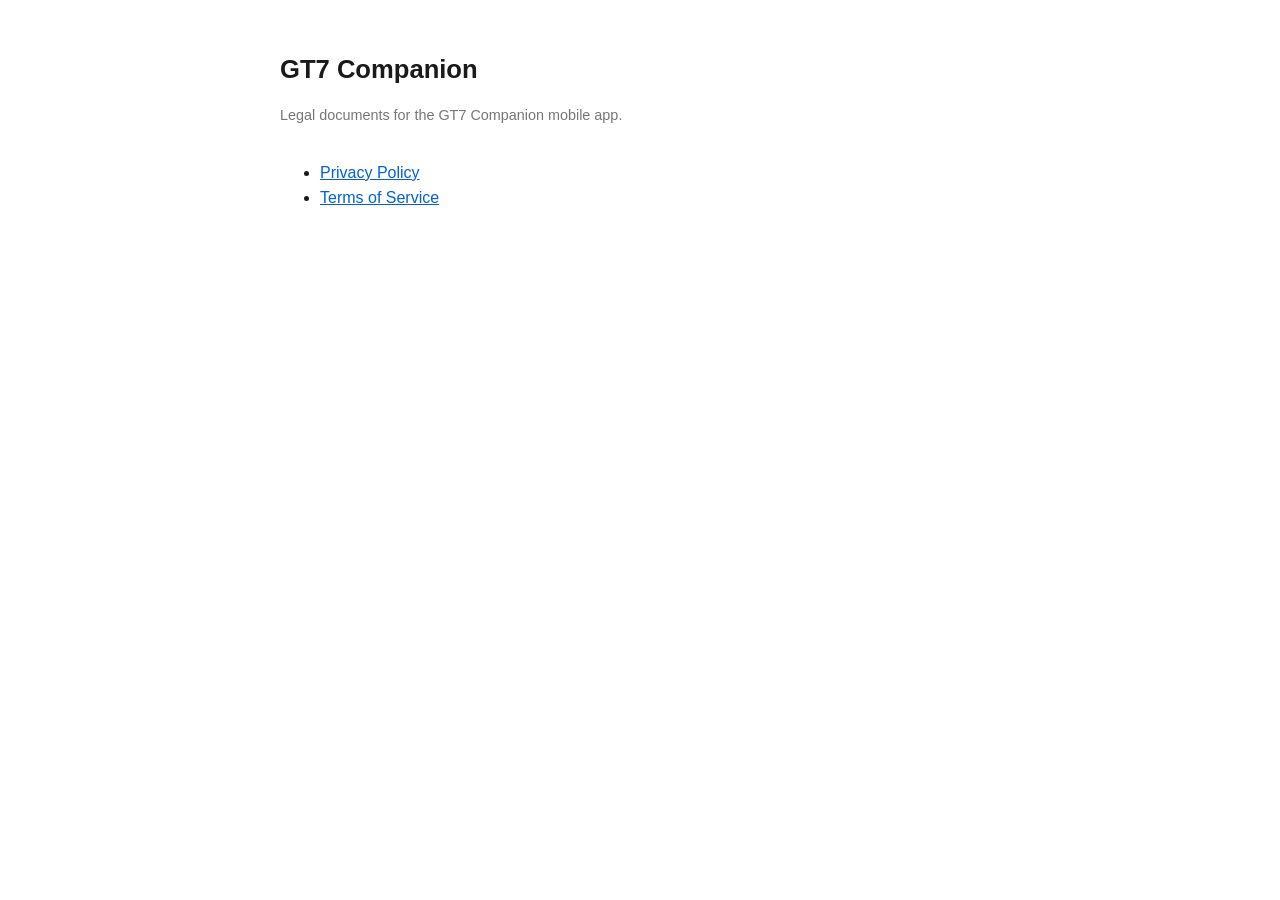
==== index.html @ 9a926215 "Add GT7 Companion privacy policy and terms of service" ====
<!DOCTYPE html>
<html lang="en">
<head>
<meta charset="utf-8">
<meta name="viewport" content="width=device-width, initial-scale=1">
<title>GT7 Companion — Legal</title>
<link rel="stylesheet" href="style.css">
</head>
<body>
<h1>GT7 Companion</h1>
<p class="meta">Legal documents for the GT7 Companion mobile app.</p>
<ul>
<li><a href="privacy.html">Privacy Policy</a></li>
<li><a href="terms.html">Terms of Service</a></li>
</ul>
</body>
</html>
---- style.css ----
:root { color-scheme: light dark; }
body {
  max-width: 720px;
  margin: 0 auto;
  padding: 2rem 1.25rem 4rem;
  font-family: -apple-system, BlinkMacSystemFont, "Segoe UI", Roboto, Helvetica, Arial, sans-serif;
  line-height: 1.6;
  color: #1a1a1a;
  background: #ffffff;
}
@media (prefers-color-scheme: dark) {
  body { color: #e6e6e6; background: #121212; }
  a { color: #6ab0ff; }
  code { background: #1e1e1e; }
}
h1 { font-size: 1.6rem; margin-bottom: 0.25rem; }
h2 { font-size: 1.15rem; margin-top: 2rem; }
.meta { color: #767676; font-size: 0.9rem; margin-bottom: 2rem; }
nav { margin-bottom: 2rem; font-size: 0.9rem; }
nav a { margin-right: 1rem; }
a { color: #0060df; }
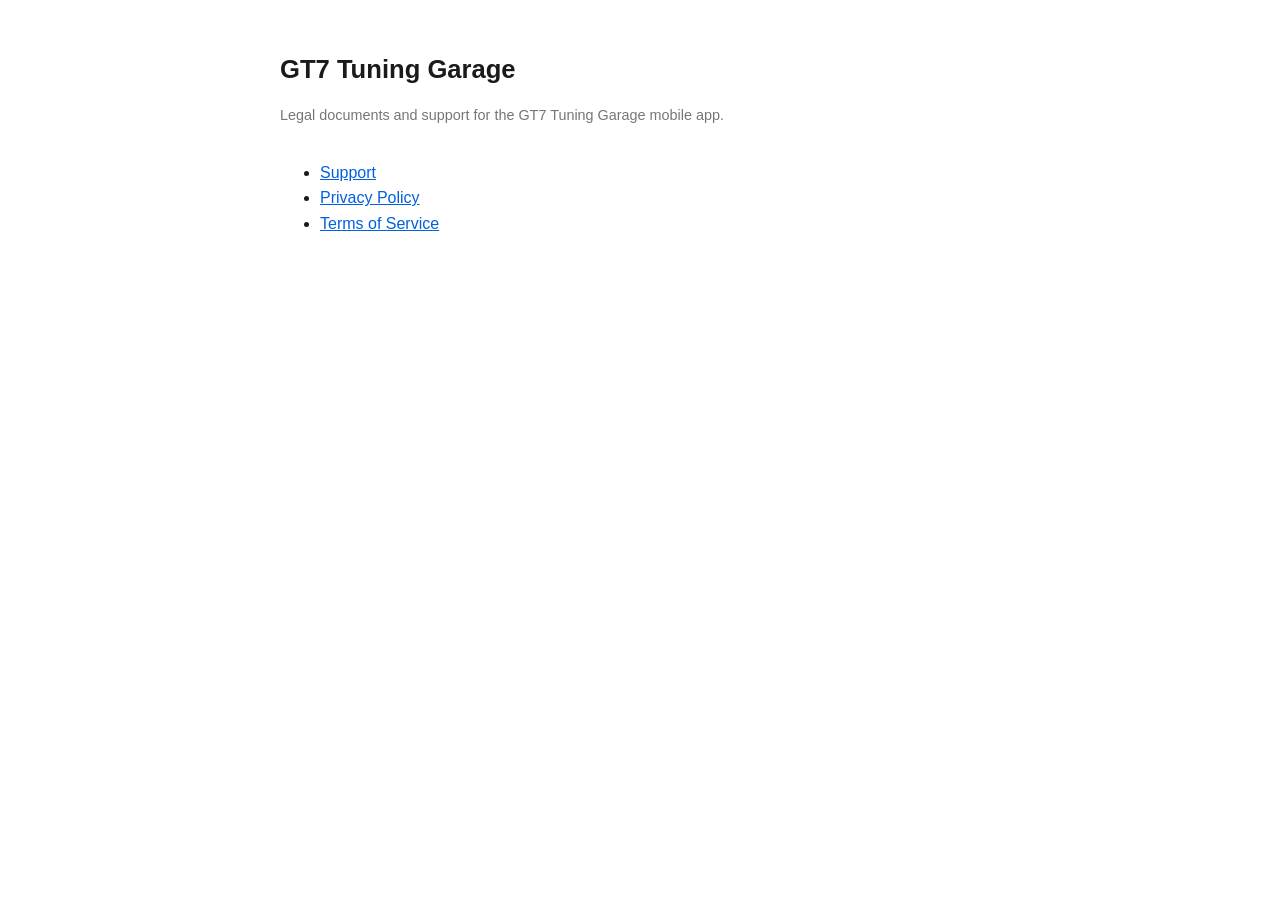
==== commit 05b95355: "Add support page; fix stale 'GT7 Companion' name to 'GT7 Tuning Garage' New support.html: real conta" ====
--- a/index.html
+++ b/index.html
@@ -3,13 +3,14 @@
 <head>
 <meta charset="utf-8">
 <meta name="viewport" content="width=device-width, initial-scale=1">
-<title>GT7 Companion — Legal</title>
+<title>GT7 Tuning Garage — Legal & Support</title>
 <link rel="stylesheet" href="style.css">
 </head>
 <body>
-<h1>GT7 Companion</h1>
-<p class="meta">Legal documents for the GT7 Companion mobile app.</p>
+<h1>GT7 Tuning Garage</h1>
+<p class="meta">Legal documents and support for the GT7 Tuning Garage mobile app.</p>
 <ul>
+<li><a href="support.html">Support</a></li>
 <li><a href="privacy.html">Privacy Policy</a></li>
 <li><a href="terms.html">Terms of Service</a></li>
 </ul>
--- a/style.css
+++ b/style.css
@@ -15,6 +15,7 @@
 }
 h1 { font-size: 1.6rem; margin-bottom: 0.25rem; }
 h2 { font-size: 1.15rem; margin-top: 2rem; }
+h3 { font-size: 1rem; margin-top: 1.5rem; margin-bottom: 0.35rem; }
 .meta { color: #767676; font-size: 0.9rem; margin-bottom: 2rem; }
 nav { margin-bottom: 2rem; font-size: 0.9rem; }
 nav a { margin-right: 1rem; }
